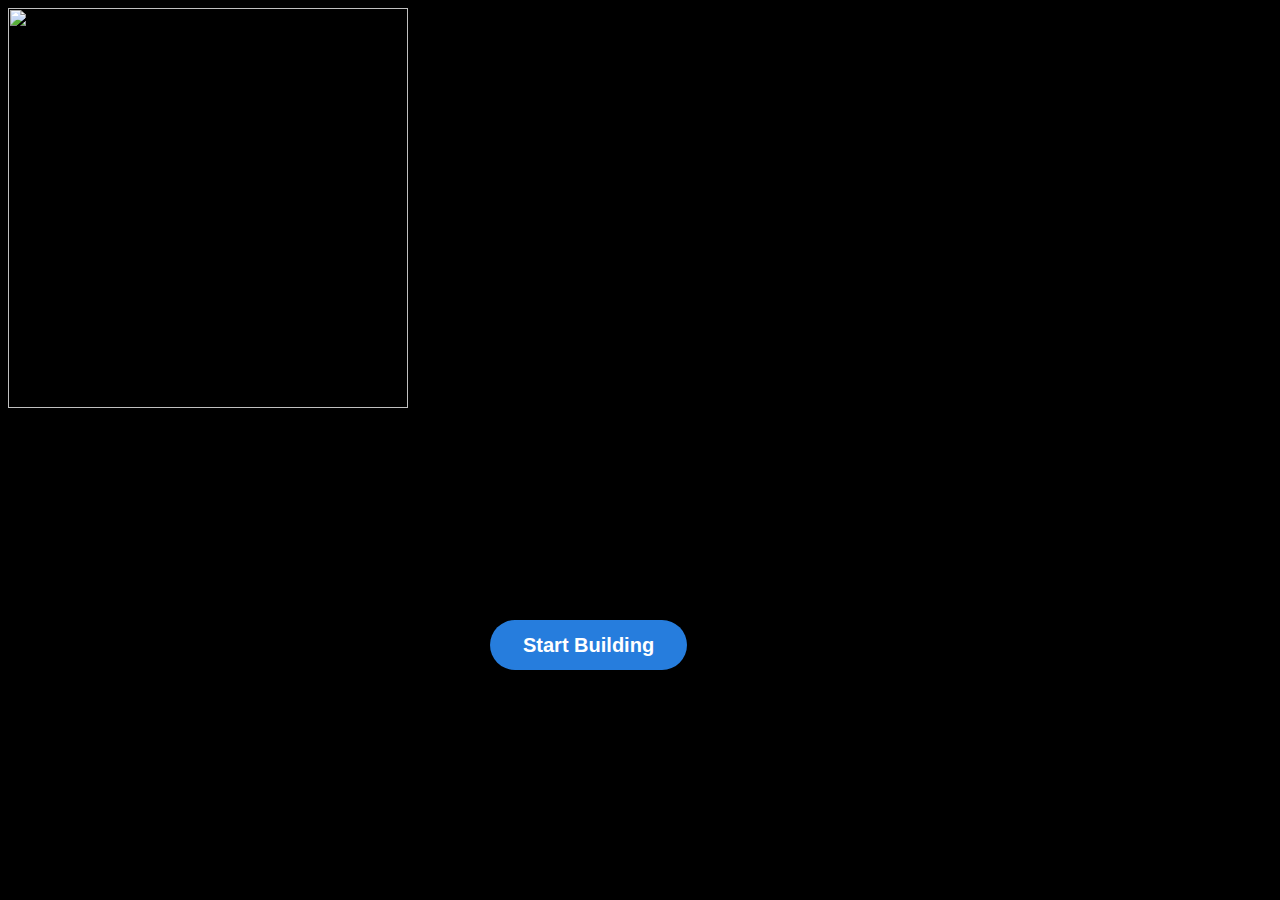
==== PyFolio/templates/index.html @ 046c022a "Prototype" ====
<!DOCTYPE html>
<html>
    
    <head>
            <link rel="stylesheet" href="{{ url_for('static', filename='css/style.css') }}">
            <style type="text/css">
            	body {
    background-color: rgb(0,0,0);
  }
            .btn {
          border: 2px solid black;
          border-radius: 5px;
          background-color: white;
          color: black;
          padding: 20px 48px;
          font-size: 16px;
          cursor: pointer;
          
            }
            /* Orange */
            .warning {
              border-color: rgb(254,206,62);
              color: rgb(254,206,62) ;
              
            }

            .warning:hover {
              background: rgb(254,206,62);
              color: white;
            }
            #divbutton {
              position: absolute;
              width: 300px;
              height: 200px;
             
              top: 80%;
              left: 50%;
              margin: -100px 0 0 -150px;
             
            }

            </style>
            <img src="/static/PyFolio2.png"  align="center" height="400" width="400">
               </head>
               
        <body>
 			
            <div id="divbutton">
           
        
        <a class="typeform-share button" href="https://angelamariadon.typeform.com/to/rNBx3n" data-mode="popup" style="display:inline-block;text-decoration:none;background-color:#267DDD;color:white;cursor:pointer;font-family:Helvetica,Arial,sans-serif;font-size:20px;line-height:50px;text-align:center;margin:0;height:50px;padding:0px 33px;border-radius:25px;max-width:100%;white-space:nowrap;overflow:hidden;text-overflow:ellipsis;font-weight:bold;-webkit-font-smoothing:antialiased;-moz-osx-font-smoothing:grayscale;" target="_blank">Start Building </a> <script> (function() { var qs,js,q,s,d=document, gi=d.getElementById, ce=d.createElement, gt=d.getElementsByTagName, id="typef_orm_share", b="https://embed.typeform.com/"; if(!gi.call(d,id)){ js=ce.call(d,"script"); js.id=id; js.src=b+"embed.js"; q=gt.call(d,"script")[0]; q.parentNode.insertBefore(js,q) } })() </script>
        </div>
            <p2></p2>
        </body>
</html>

254
206
62
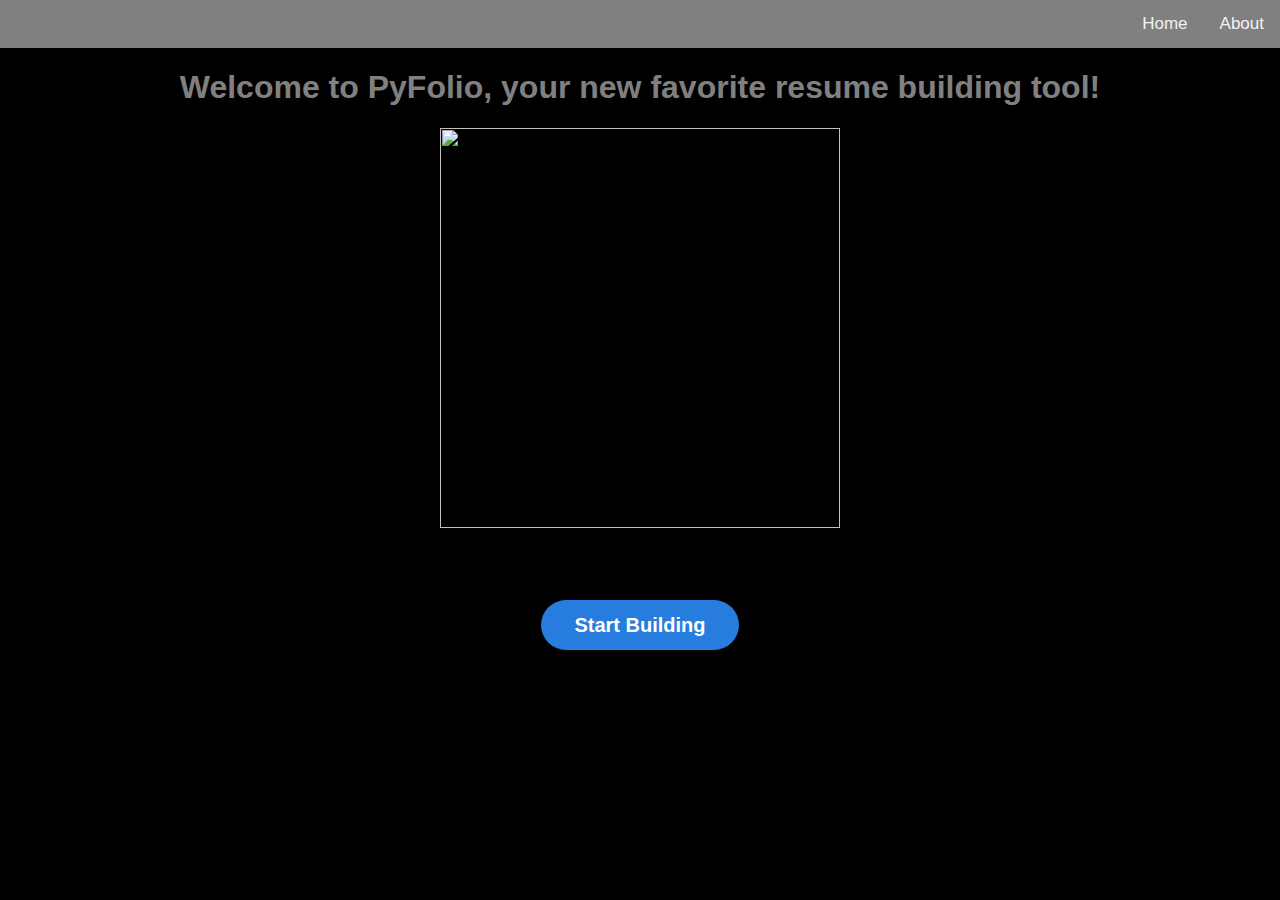
==== commit 4b410753: "Update index.html" ====
--- a/PyFolio/templates/index.html
+++ b/PyFolio/templates/index.html
@@ -1,59 +1,90 @@
 <!DOCTYPE html>
 <html>
-    
+
     <head>
-            <link rel="stylesheet" href="{{ url_for('static', filename='css/style.css') }}">
-            <style type="text/css">
-            	body {
-    background-color: rgb(0,0,0);
+        <style>
+body {
+  margin: 0;
+  background-color: rgb(0,0,0);
+  font-family: Arial, Helvetica, sans-serif;
+}
+
+.topnav {
+  overflow: hidden;
+  background-color: #333;
+}
+
+.topnav a {
+  float: right;
+  display: block;
+  color: #f2f2f2;
+  text-align: center;
+  padding: 14px 16px;
+  text-decoration: none;
+  font-size: 17px;
+}
+
+.topnav a:hover {
+  background-color: #ddd;
+  color: black;
+}
+
+.topnav a.active {
+  background-color: #4CAF50;
+  color: white;
+}
+
+.topnav .icon {
+  display: none;
+}
+
+@media screen and (max-width: 600px) {
+  .topnav a:not(:first-child) {display: none;}
+  .topnav a.icon {
+    float: right;
+    display: block;
   }
-            .btn {
-          border: 2px solid black;
-          border-radius: 5px;
-          background-color: white;
-          color: black;
-          padding: 20px 48px;
-          font-size: 16px;
-          cursor: pointer;
-          
-            }
-            /* Orange */
-            .warning {
-              border-color: rgb(254,206,62);
-              color: rgb(254,206,62) ;
-              
-            }
+}
 
-            .warning:hover {
-              background: rgb(254,206,62);
-              color: white;
-            }
-            #divbutton {
-              position: absolute;
-              width: 300px;
-              height: 200px;
-             
-              top: 80%;
-              left: 50%;
-              margin: -100px 0 0 -150px;
-             
-            }
+@media screen and (max-width: 600px) {
+  .topnav.responsive {position: relative;}
+  .topnav.responsive .icon {
+    position: absolute;
+    right: 0;
+    top: 0;
+  }
+  .topnav.responsive a {
+    float: none;
+    display: block;
+    text-align: left;
+  }
+}
+</style>
 
-            </style>
-            <img src="/static/PyFolio2.png"  align="center" height="400" width="400">
-               </head>
-               
+
+        <div class="topnav" align="right" style="background-color: #808080;">
+            <a href="About.html">About</a>
+            <a href="/">Home</a>
+            <a href="javascript:void(0);" class="icon" onclick="myFunction()">
+                <i class="fa fa-bars"></i>
+            </a>
+        </div>
+
+
+            <center>
+                <h1 style="color: #808080;">Welcome to PyFolio, your new favorite resume building tool!</h1>
+                <img src="/static/PyFolio2.png" align="middle" height="400" width="400">
+                <div id="divbutton">
+                    <br><br><br><br>
+                <a class="typeform-share button" href="https://jeremiahcummings.typeform.com/to/QzaJPl" data-mode="popup" style="display:inline-block;text-decoration:none;background-color:#267DDD;color:white;cursor:pointer;font-family:Helvetica,Arial,sans-serif;font-size:20px;line-height:50px;text-align:center;margin:0;height:50px;padding:0px 33px;border-radius:25px;max-width:100%;white-space:nowrap;overflow:hidden;text-overflow:ellipsis;font-weight:bold;-webkit-font-smoothing:antialiased;-moz-osx-font-smoothing:grayscale;" target="_blank">Start Building</a> <script> (function() { var qs,js,q,s,d=document, gi=d.getElementById, ce=d.createElement, gt=d.getElementsByTagName, id="typef_orm_share", b="https://embed.typeform.com/"; if(!gi.call(d,id)){ js=ce.call(d,"script"); js.id=id; js.src=b+"embed.js"; q=gt.call(d,"script")[0]; q.parentNode.insertBefore(js,q) } })() </script>
+                </div>
+            </center>
+    </head>
         <body>
  			
-            <div id="divbutton">
-           
-        
-        <a class="typeform-share button" href="https://angelamariadon.typeform.com/to/rNBx3n" data-mode="popup" style="display:inline-block;text-decoration:none;background-color:#267DDD;color:white;cursor:pointer;font-family:Helvetica,Arial,sans-serif;font-size:20px;line-height:50px;text-align:center;margin:0;height:50px;padding:0px 33px;border-radius:25px;max-width:100%;white-space:nowrap;overflow:hidden;text-overflow:ellipsis;font-weight:bold;-webkit-font-smoothing:antialiased;-moz-osx-font-smoothing:grayscale;" target="_blank">Start Building </a> <script> (function() { var qs,js,q,s,d=document, gi=d.getElementById, ce=d.createElement, gt=d.getElementsByTagName, id="typef_orm_share", b="https://embed.typeform.com/"; if(!gi.call(d,id)){ js=ce.call(d,"script"); js.id=id; js.src=b+"embed.js"; q=gt.call(d,"script")[0]; q.parentNode.insertBefore(js,q) } })() </script>
-        </div>
-            <p2></p2>
+
         </body>
 </html>
-
-254
-206
-62+<!--
+https://angelamariadon.typeform.com/to/rNBx3n
+https://jeremiahcummings.typeform.com/to/QzaJPl-->
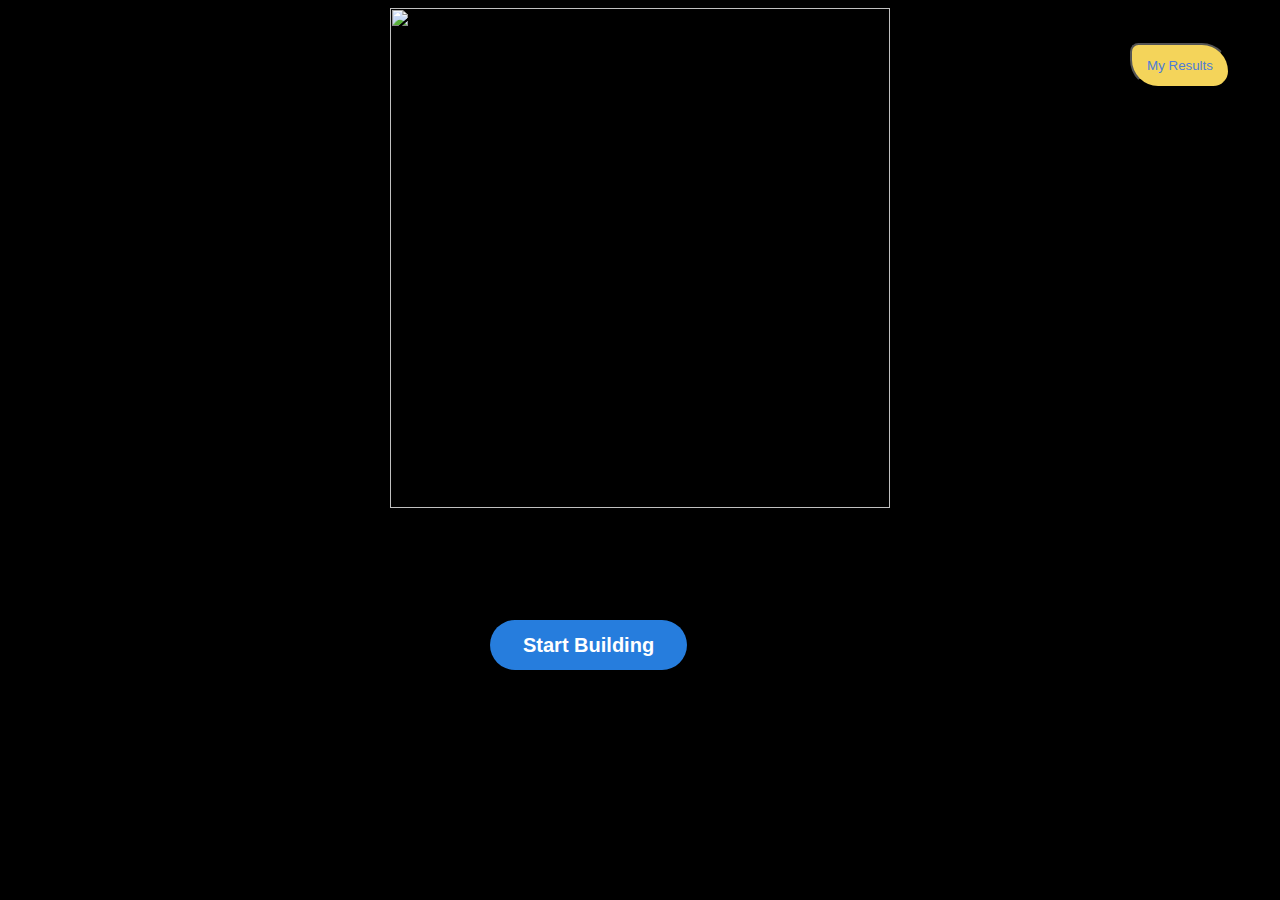
==== commit c6a77318: "Update index.html" ====
--- a/PyFolio/templates/index.html
+++ b/PyFolio/templates/index.html
@@ -1,90 +1,70 @@
 <!DOCTYPE html>
 <html>
+    
+    <head>
+            <style type="text/css">
+            	body {
+    background-color: rgb(0,0,0);
+  }
+            img {
+              display: block;
+              margin-left: auto;
+              margin-right: auto;
+            }
+            #divbutton {
+              position: absolute;
+              width: 300px;
+              height: 200px;
+             
+              top: 80%;
+              left: 50%;
+              margin: -100px 0 0 -150px;
+             
+            }
+            input[type=submit] {
+              width: 100px;
+              height: 45px;
+              margin: 8px 0;
+              border-radius: 15px 50px 30px;
+              
+              background-color: rgb(244,212,90);
+              color:rgb(77,124,217);
+            }
+           
+            #button2{
+              position: absolute;
+              
+              width: 70px;
+              height: 50px;
+             
+              top: 15%;
+              left: 100%;
+              margin: -100px 0 0 -150px;
+            }
 
-    <head>
-        <style>
-body {
-  margin: 0;
-  background-color: rgb(0,0,0);
-  font-family: Arial, Helvetica, sans-serif;
-}
+            </style>
+                        <img src="static/PyFolio2.png" height="500" width="500">
+               </head>
+               
+        <body>
+ 			
+            <div id="divbutton">
+           
+        
+        <a class="typeform-share button" href="https://angelamariadon.typeform.com/to/rNBx3n" data-mode="popup" style="display:inline-block;text-decoration:none;background-color:#267DDD;color:white;cursor:pointer;font-family:Helvetica,Arial,sans-serif;font-size:20px;line-height:50px;text-align:center;margin:0;height:50px;padding:0px 33px;border-radius:25px;max-width:100%;white-space:nowrap;overflow:hidden;text-overflow:ellipsis;font-weight:bold;-webkit-font-smoothing:antialiased;-moz-osx-font-smoothing:grayscale;" target="_blank">Start Building </a> <script> (function() { var qs,js,q,s,d=document, gi=d.getElementById, ce=d.createElement, gt=d.getElementsByTagName, id="typef_orm_share", b="https://embed.typeform.com/"; if(!gi.call(d,id)){ js=ce.call(d,"script"); js.id=id; js.src=b+"embed.js"; q=gt.call(d,"script")[0]; q.parentNode.insertBefore(js,q) } })() </script>
+        </div>
 
-.topnav {
-  overflow: hidden;
-  background-color: #333;
-}
+            <p2>
 
-.topnav a {
-  float: right;
-  display: block;
-  color: #f2f2f2;
-  text-align: center;
-  padding: 14px 16px;
-  text-decoration: none;
-  font-size: 17px;
-}
-
-.topnav a:hover {
-  background-color: #ddd;
-  color: black;
-}
-
-.topnav a.active {
-  background-color: #4CAF50;
-  color: white;
-}
-
-.topnav .icon {
-  display: none;
-}
-
-@media screen and (max-width: 600px) {
-  .topnav a:not(:first-child) {display: none;}
-  .topnav a.icon {
-    float: right;
-    display: block;
-  }
-}
-
-@media screen and (max-width: 600px) {
-  .topnav.responsive {position: relative;}
-  .topnav.responsive .icon {
-    position: absolute;
-    right: 0;
-    top: 0;
-  }
-  .topnav.responsive a {
-    float: none;
-    display: block;
-    text-align: left;
-  }
-}
-</style>
+            <div id="button2">
+             <form action="/results" method="GET">
+              <input type="submit" align = "bottom"value="My Results" >
+             </form>
+              </div>
+            
+            </p2>
+        </body>
+</html>
 
 
-        <div class="topnav" align="right" style="background-color: #808080;">
-            <a href="About.html">About</a>
-            <a href="/">Home</a>
-            <a href="javascript:void(0);" class="icon" onclick="myFunction()">
-                <i class="fa fa-bars"></i>
-            </a>
-        </div>
 
-
-            <center>
-                <h1 style="color: #808080;">Welcome to PyFolio, your new favorite resume building tool!</h1>
-                <img src="/static/PyFolio2.png" align="middle" height="400" width="400">
-                <div id="divbutton">
-                    <br><br><br><br>
-                <a class="typeform-share button" href="https://jeremiahcummings.typeform.com/to/QzaJPl" data-mode="popup" style="display:inline-block;text-decoration:none;background-color:#267DDD;color:white;cursor:pointer;font-family:Helvetica,Arial,sans-serif;font-size:20px;line-height:50px;text-align:center;margin:0;height:50px;padding:0px 33px;border-radius:25px;max-width:100%;white-space:nowrap;overflow:hidden;text-overflow:ellipsis;font-weight:bold;-webkit-font-smoothing:antialiased;-moz-osx-font-smoothing:grayscale;" target="_blank">Start Building</a> <script> (function() { var qs,js,q,s,d=document, gi=d.getElementById, ce=d.createElement, gt=d.getElementsByTagName, id="typef_orm_share", b="https://embed.typeform.com/"; if(!gi.call(d,id)){ js=ce.call(d,"script"); js.id=id; js.src=b+"embed.js"; q=gt.call(d,"script")[0]; q.parentNode.insertBefore(js,q) } })() </script>
-                </div>
-            </center>
-    </head>
-        <body>
- 			
-
-        </body>
-</html>
-<!--
-https://angelamariadon.typeform.com/to/rNBx3n
-https://jeremiahcummings.typeform.com/to/QzaJPl-->
